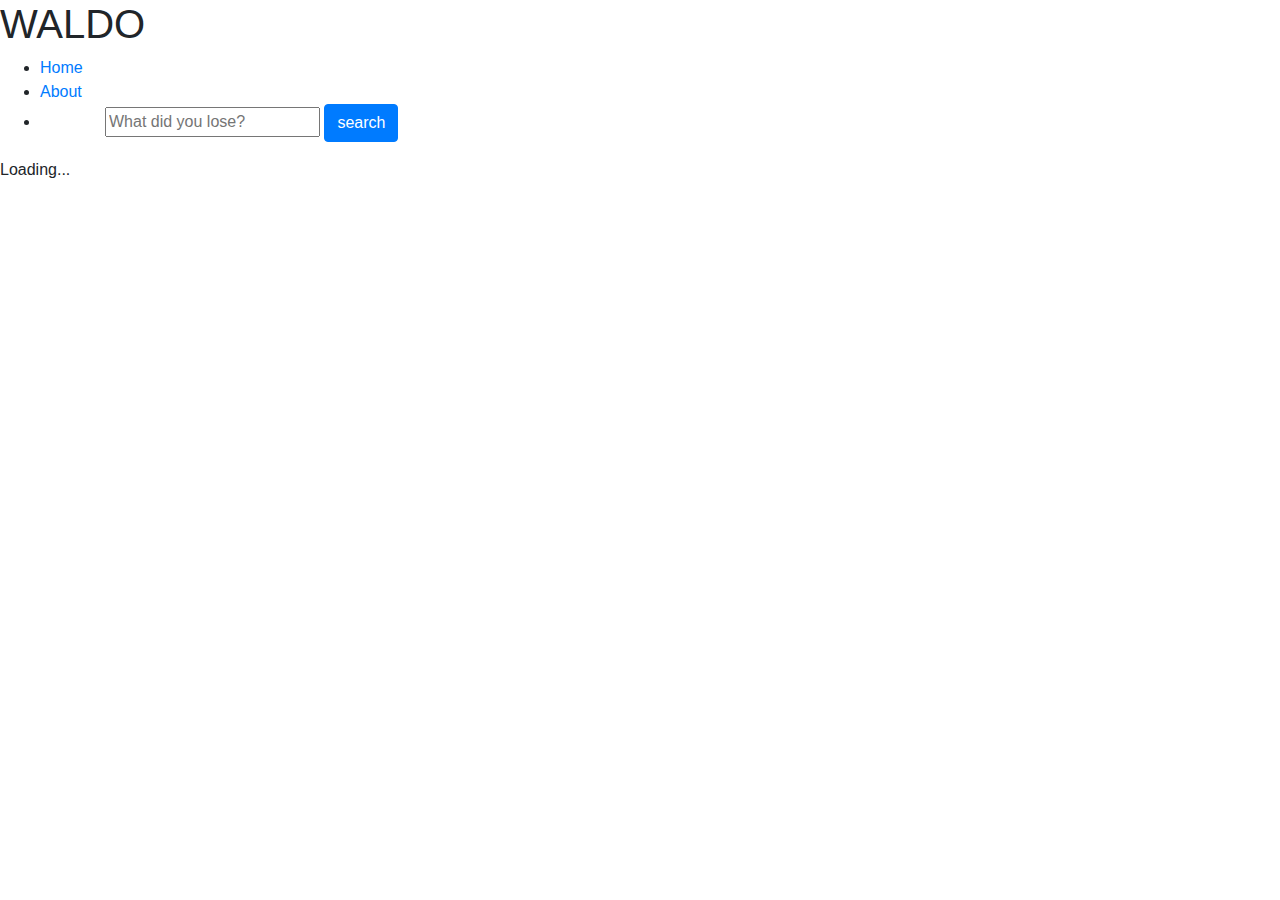
==== src/main/webapp/index.html @ af43e9e1 "Solve merge conflicts" ====
<!--
Copyright 2019 Google Inc.
Licensed under the Apache License, Version 2.0 (the "License");
you may not use this file except in compliance with the License.
You may obtain a copy of the License at
    http://www.apache.org/licenses/LICENSE-2.0
Unless required by applicable law or agreed to in writing, software
distributed under the License is distributed on an "AS IS" BASIS,
WITHOUT WARRANTIES OR CONDITIONS OF ANY KIND, either express or implied.
See the License for the specific language governing permissions and
limitations under the License.
-->

<!DOCTYPE html>
<html>
  <head>
    <meta charset="UTF-8">
    <title>Waldo</title>
    <link rel="icon" type="image/png" href="icon.png">
    <link rel="stylesheet" href="/css/main.css">
    <script src="/js/navigation-loader.js"></script>
    <link rel="stylesheet" href="https://stackpath.bootstrapcdn.com/bootstrap/4.3.1/css/bootstrap.min.css" integrity="sha384-ggOyR0iXCbMQv3Xipma34MD+dH/1fQ784/j6cY/iJTQUOhcWr7x9JvoRxT2MZw1T" crossorigin="anonymous">
<!--     <script src="/js/text-to-speech.js"></script> -->
    <script>
       function formatDate(date) {
        var hours = date.getHours();
        var minutes = date.getMinutes();
        if (hours < 12) {
          ampm = "am";
        } else {
          ampm = "pm";
        }
        hours = hours % 12;
        if (hours == 0) {
          hours = 12;
        }
        if (minutes < 10) {
          minutes = '0' + minutes;
        }
        var time = hours + ':' + minutes + ' ' + ampm;
        return date.getMonth()+1 + "/" + date.getDate() + "/" + date.getFullYear() + "  " + time;
      }

      function runQuery() {
        const div = document.getElementById('message-container-0');
        while(div.firstChild){
            div.removeChild(div.firstChild);
        }
         messageContainer = document.getElementById(`message-container-0`);
        var query=document.getElementById('lostInput').value.toLowerCase();

        const url = '/feed';
        fetch(url).then((response) => {
          return response.json();
        }).then((messages) => {
          if(messages.length == 0){
           messageContainer.innerHTML = '<p>There are no posts yet.</p>';
          }
          else{
           messageContainer.innerHTML = '';  
          }
          messages.forEach((message) => {  
            if (message.text.toLowerCase().indexOf(query) != -1) {
              const messageDiv = buildSummaryDiv(message);
              messageContainer = document.getElementById(`message-container-0`);
              messageContainer.appendChild(messageDiv);
            }
           
          });
        });


      }

        // Fetch messages and add them to the page.
      function fetchMessages(){
        runQuery();
      }
  
      function buildSummaryDiv(message){
        const cardWrap = document.createElement('div');
        cardWrap.classList.add("card-wrap");
        cardWrap.classList.add("hover");

        const card = document.createElement('div');
         card.classList.add("card-lost");
         
         
         const timeDiv = document.createElement('div');
         timeDiv.classList.add('inner-wrapper');
         timeDiv.appendChild(document.createElement("H2").appendChild(document.createTextNode(formatDate(new Date(message.timestamp)))));
         timeDiv.appendChild(document.createElement("br"));
         timeDiv.appendChild(document.createElement("br"));
         timeDiv.appendChild(document.createElement("p").appendChild(document.createTextNode(message.user)));
         var line = document.createElement("hr");
         line.classList.add("line");
         timeDiv.appendChild(line);

         const cardInfo = document.createElement('div');
         cardInfo.insertAdjacentHTML('beforeend', message.text);

         card.appendChild(timeDiv);
         card.appendChild(cardInfo);

         cardWrap.appendChild(card);

         return cardWrap;
      }

      /** Fetches users and adds them to the page. */
      function fetchUserList(){
        const url = '/user-list';
        fetch(url).then((response) => {
          return response.json();
        }).then((users) => {
          const list = document.getElementById('list');
          list.innerHTML = '';

          users.forEach((user) => {
           const userListItem = buildUserListItem(user);
           list.appendChild(userListItem);
          });
        });
      }

      /**
       * Builds a list element that contains a link to a user page, e.g.
       * <li><a href="/user-page.html?user=test@example.com">test@example.com</a></li>
       */
      function buildUserListItem(user){
        const userLink = document.createElement('a');
        userLink.setAttribute('href', '/user-page.html?user=' + user);
        userLink.appendChild(document.createTextNode(user));
        const userListItem = document.createElement('li');
        userListItem.appendChild(userLink);
        return userListItem;
      }

      /** Fetches data and populates the UI of the page. */
      function buildUI(){
       //fetchUserList();
       fetchMessages();
      }
    </script>
  </head>
  <body onload="addLoginOrLogoutLinkToNavigation(); buildUI();">
    <h1 id="titleHeader">WALDO</h1>
    <nav>

      <ul id="navigation">
        <li><a href="/">Home</a></li>
        <li><a href="/aboutus.html">About</a></li>
        <li>
          <form onsubmit="runQuery(); return false;" method="">
            <div class="container">
              <input id="lostInput" type="text" class="input" placeholder="What did you lose?">
              <input type="submit" value="search" class="submit-btn btn btn-primary">
            </div>
          </form>
          
        </li>
      </ul>
    </nav>

    <div id="contentDiv">

      <div id="lostDiv">
        <div class = "message-container" id="message-container-0" style="box-sizing:border-box">Loading...</div>
      </div>

    </div>


  </body>
</html>
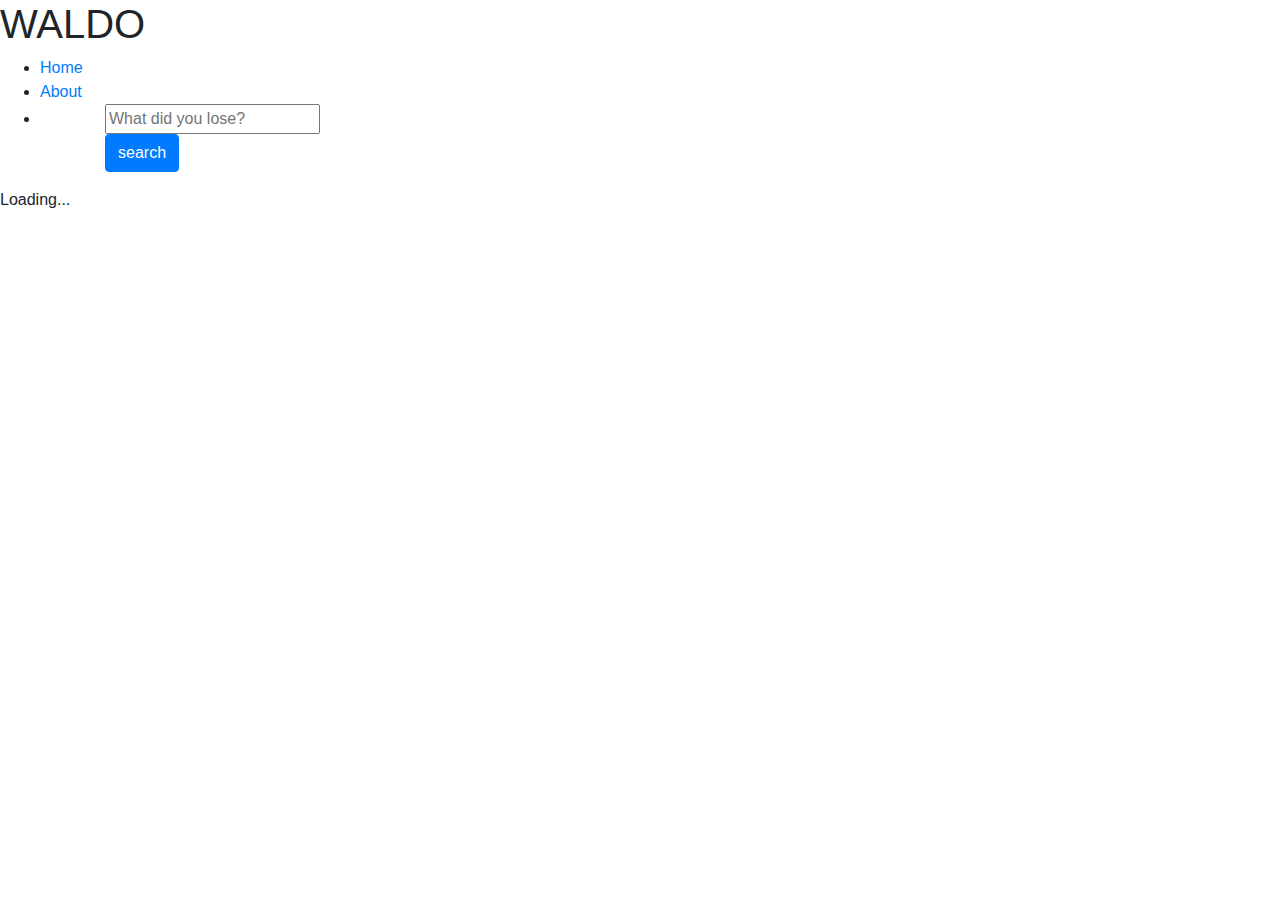
==== commit f1e147c9: "autocompleting the search bar" ====
--- a/src/main/webapp/index.html
+++ b/src/main/webapp/index.html
@@ -21,8 +21,108 @@
     <link rel="stylesheet" href="/css/main.css">
     <script src="/js/navigation-loader.js"></script>
     <link rel="stylesheet" href="https://stackpath.bootstrapcdn.com/bootstrap/4.3.1/css/bootstrap.min.css" integrity="sha384-ggOyR0iXCbMQv3Xipma34MD+dH/1fQ784/j6cY/iJTQUOhcWr7x9JvoRxT2MZw1T" crossorigin="anonymous">
-<!--     <script src="/js/text-to-speech.js"></script> -->
     <script>
+      //code credit to w3schools
+      function autocomplete(inp, arr) {
+          /*the autocomplete function takes two arguments,
+          the text field element and an array of possible autocompleted values:*/
+          var currentFocus;
+          /*execute a function when someone writes in the text field:*/
+          inp.addEventListener("input", function(e) {
+              var a, b, i, val = this.value;
+              /*close any already open lists of autocompleted values*/
+              closeAllLists();
+              if (!val) { return false;}
+              currentFocus = -1;
+              /*create a DIV element that will contain the items (values):*/
+              a = document.createElement("div");
+              a.setAttribute("id", this.id + "autocomplete-list");
+              a.setAttribute("class", "autocomplete-items");
+              /*append the DIV element as a child of the autocomplete container:*/
+              this.parentNode.appendChild(a);
+              /*for each item in the array...*/
+              for (i = 0; i < arr.length; i++) {
+                /*check if the item starts with the same letters as the text field value:*/
+                if (arr[i].substr(0, val.length).toUpperCase() == val.toUpperCase()) {
+                  /*create a DIV element for each matching element:*/
+                  b = document.createElement("div");
+                  /*make the matching letters bold:*/
+                  b.innerHTML = "<strong>" + arr[i].substr(0, val.length) + "</strong>";
+                  b.innerHTML += arr[i].substr(val.length);
+                  /*insert a input field that will hold the current array item's value:*/
+                  b.innerHTML += "<input type='hidden' value='" + arr[i] + "'>";
+                  /*execute a function when someone clicks on the item value (DIV element):*/
+                  b.addEventListener("click", function(e) {
+                      /*insert the value for the autocomplete text field:*/
+                      inp.value = this.getElementsByTagName("input")[0].value;
+                      /*close the list of autocompleted values,
+                      (or any other open lists of autocompleted values:*/
+                      closeAllLists();
+                  });
+                  a.appendChild(b);
+                }
+              }
+          });
+          /*execute a function presses a key on the keyboard:*/
+          inp.addEventListener("keydown", function(e) {
+              var x = document.getElementById(this.id + "autocomplete-list");
+              if (x) x = x.getElementsByTagName("div");
+              if (e.keyCode == 40) {
+                /*If the arrow DOWN key is pressed,
+                increase the currentFocus variable:*/
+                currentFocus++;
+                /*and and make the current item more visible:*/
+                addActive(x);
+              } else if (e.keyCode == 38) { //up
+                /*If the arrow UP key is pressed,
+                decrease the currentFocus variable:*/
+                currentFocus--;
+                /*and and make the current item more visible:*/
+                addActive(x);
+              } else if (e.keyCode == 13) {
+                /*If the ENTER key is pressed, prevent the form from being submitted,*/
+                e.preventDefault();
+                if (currentFocus > -1) {
+                  /*and simulate a click on the "active" item:*/
+                  if (x) x[currentFocus].click();
+                }
+              }
+          });
+          function addActive(x) {
+            /*a function to classify an item as "active":*/
+            if (!x) return false;
+            /*start by removing the "active" class on all items:*/
+            removeActive(x);
+            if (currentFocus >= x.length) currentFocus = 0;
+            if (currentFocus < 0) currentFocus = (x.length - 1);
+            /*add class "autocomplete-active":*/
+            x[currentFocus].classList.add("autocomplete-active");
+          }
+          function removeActive(x) {
+            /*a function to remove the "active" class from all autocomplete items:*/
+            for (var i = 0; i < x.length; i++) {
+              x[i].classList.remove("autocomplete-active");
+            }
+          }
+          function closeAllLists(elmnt) {
+            /*close all autocomplete lists in the document,
+            except the one passed as an argument:*/
+            var x = document.getElementsByClassName("autocomplete-items");
+            for (var i = 0; i < x.length; i++) {
+              if (elmnt != x[i] && elmnt != inp) {
+                x[i].parentNode.removeChild(x[i]);
+              }
+            }
+          }
+          /*execute a function when someone clicks in the document:*/
+          document.addEventListener("click", function (e) {
+              closeAllLists(e.target);
+          });
+        }
+
+        /*An array containing all the country names in the world:*/
+        var commonlyLostItems = ["Water Bottle","iPhone","Lunch Box", "Textbook", "Jacket", "Hat", "Headphones", "Earphones", "Hi"];
+
        function formatDate(date) {
         var hours = date.getHours();
         var minutes = date.getMinutes();
@@ -40,6 +140,7 @@
         }
         var time = hours + ':' + minutes + ' ' + ampm;
         return date.getMonth()+1 + "/" + date.getDate() + "/" + date.getFullYear() + "  " + time;
+
       }
 
       function runQuery() {
@@ -104,7 +205,6 @@
          card.appendChild(cardInfo);
 
          cardWrap.appendChild(card);
-
          return cardWrap;
       }
 
@@ -154,10 +254,15 @@
         <li>
           <form onsubmit="runQuery(); return false;" method="">
             <div class="container">
-              <input id="lostInput" type="text" class="input" placeholder="What did you lose?">
+              <div class="autocomplete" >
+                <input id="lostInput" type="text" class="input" placeholder="What did you lose?">
+              </div>
               <input type="submit" value="search" class="submit-btn btn btn-primary">
             </div>
           </form>
+          <script>
+              autocomplete(document.getElementById("lostInput"), commonlyLostItems);
+          </script>
           
         </li>
       </ul>
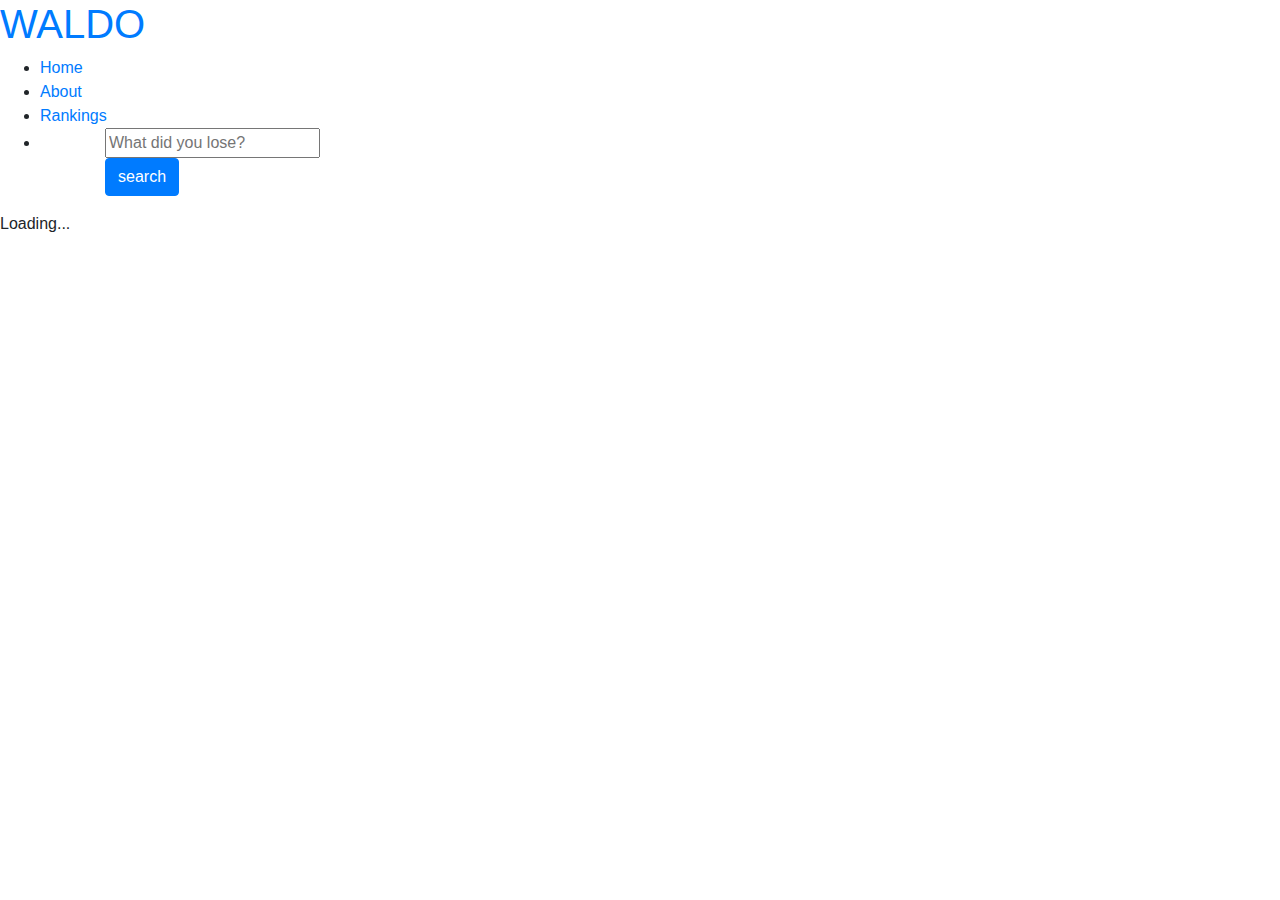
==== commit 8162b32a: "ranking board" ====
--- a/src/main/webapp/index.html
+++ b/src/main/webapp/index.html
@@ -121,7 +121,8 @@
         }
 
         /*An array containing all the country names in the world:*/
-        var commonlyLostItems = ["Water Bottle","iPhone","Lunch Box", "Textbook", "Jacket", "Hat", "Headphones", "Earphones", "Hi"];
+        var commonlyLostItems = ["water bottle","iphone","lunch box", "textbook", "jacket", "hat", "headphones", "earphones",
+        "keys", "wallet", "glasses", "laptop", "backpack", "purse", "card", "pencil case", "sunglasses","airpods", "ID", "charger", "ring", "necklace", "bracelet", "earrings", "USB"];
 
        function formatDate(date) {
         var hours = date.getHours();
@@ -161,14 +162,19 @@
           else{
            messageContainer.innerHTML = '';  
           }
+          var count = 0;
           messages.forEach((message) => {  
             if (message.text.toLowerCase().indexOf(query) != -1) {
+              count=1;
               const messageDiv = buildSummaryDiv(message);
               messageContainer = document.getElementById(`message-container-0`);
               messageContainer.appendChild(messageDiv);
             }
            
           });
+          if (count == 0) {
+            messageContainer.innerHTML = `<p>There are no posts yet for ${query}.</p>`;
+          }
         });
 
 
@@ -176,7 +182,23 @@
 
         // Fetch messages and add them to the page.
       function fetchMessages(){
-        runQuery();
+
+        const url = '/feed';
+          fetch(url).then((response) => {
+            return response.json();
+          }).then((messages) => {
+            const messageContainer = document.getElementById('message-container-0');
+            if(messages.length == 0){
+             messageContainer.innerHTML = '<p>There are no posts yet.</p>';
+            }
+            else{
+             messageContainer.innerHTML = '';  
+            }
+            messages.forEach((message) => {  
+             const messageDiv = buildSummaryDiv(message);
+             messageContainer.appendChild(messageDiv);
+            });
+          });
       }
   
       function buildSummaryDiv(message){
@@ -245,12 +267,13 @@
     </script>
   </head>
   <body onload="addLoginOrLogoutLinkToNavigation(); buildUI();">
-    <h1 id="titleHeader">WALDO</h1>
+    <h1 id="titleHeader"><a href="/">WALDO</a></h1>
     <nav>
 
       <ul id="navigation">
-        <li><a href="/">Home</a></li>
+        <li><a id="homebutton" href="/">Home</a></li>
         <li><a href="/aboutus.html">About</a></li>
+        <li><a href="/ranking.html">Rankings</a></li>
         <li>
           <form onsubmit="runQuery(); return false;" method="">
             <div class="container">
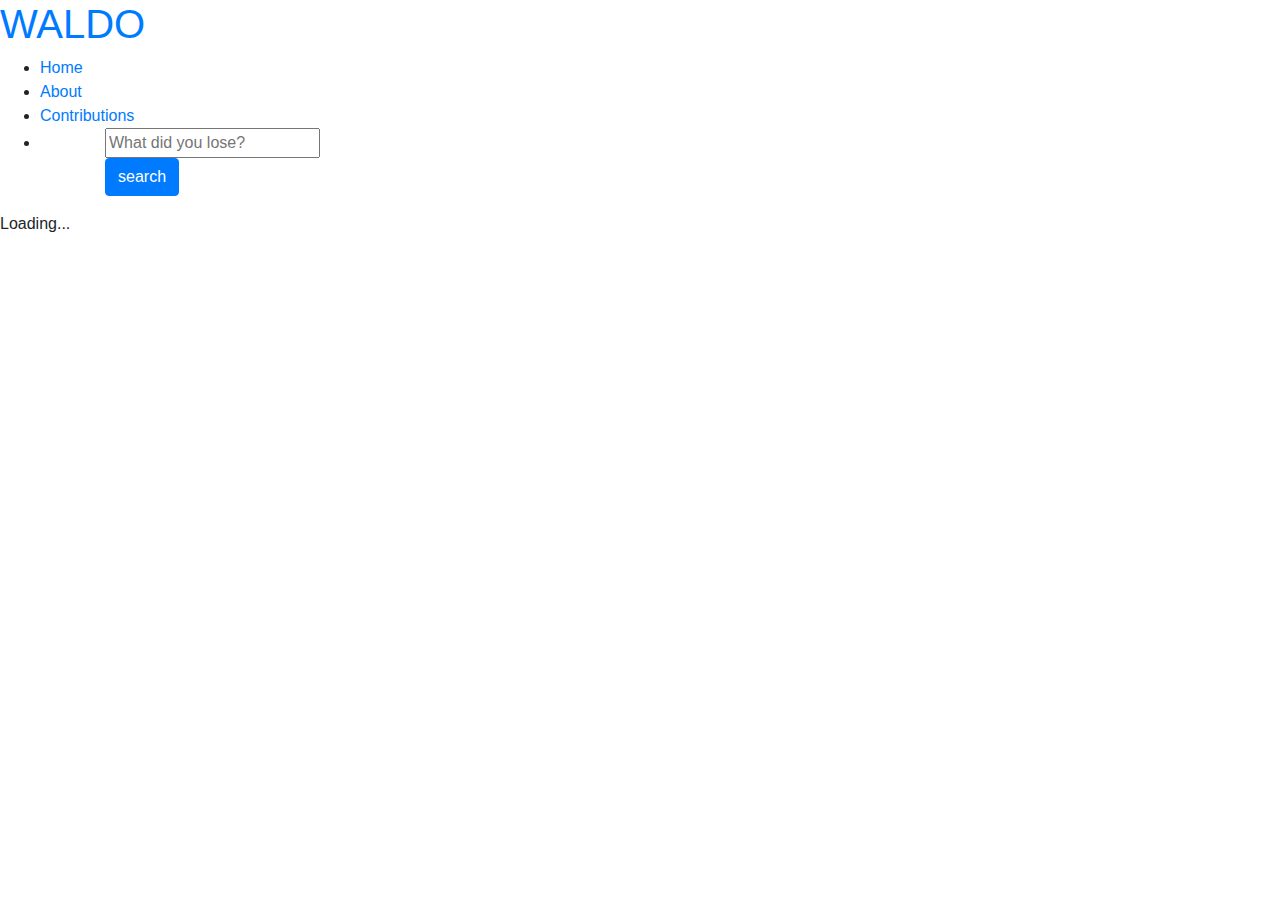
==== commit b570a987: "wording" ====
--- a/src/main/webapp/index.html
+++ b/src/main/webapp/index.html
@@ -273,7 +273,7 @@
       <ul id="navigation">
         <li><a id="homebutton" href="/">Home</a></li>
         <li><a href="/aboutus.html">About</a></li>
-        <li><a href="/ranking.html">Rankings</a></li>
+        <li><a href="/contributions.html">Contributions</a></li>
         <li>
           <form onsubmit="runQuery(); return false;" method="">
             <div class="container">
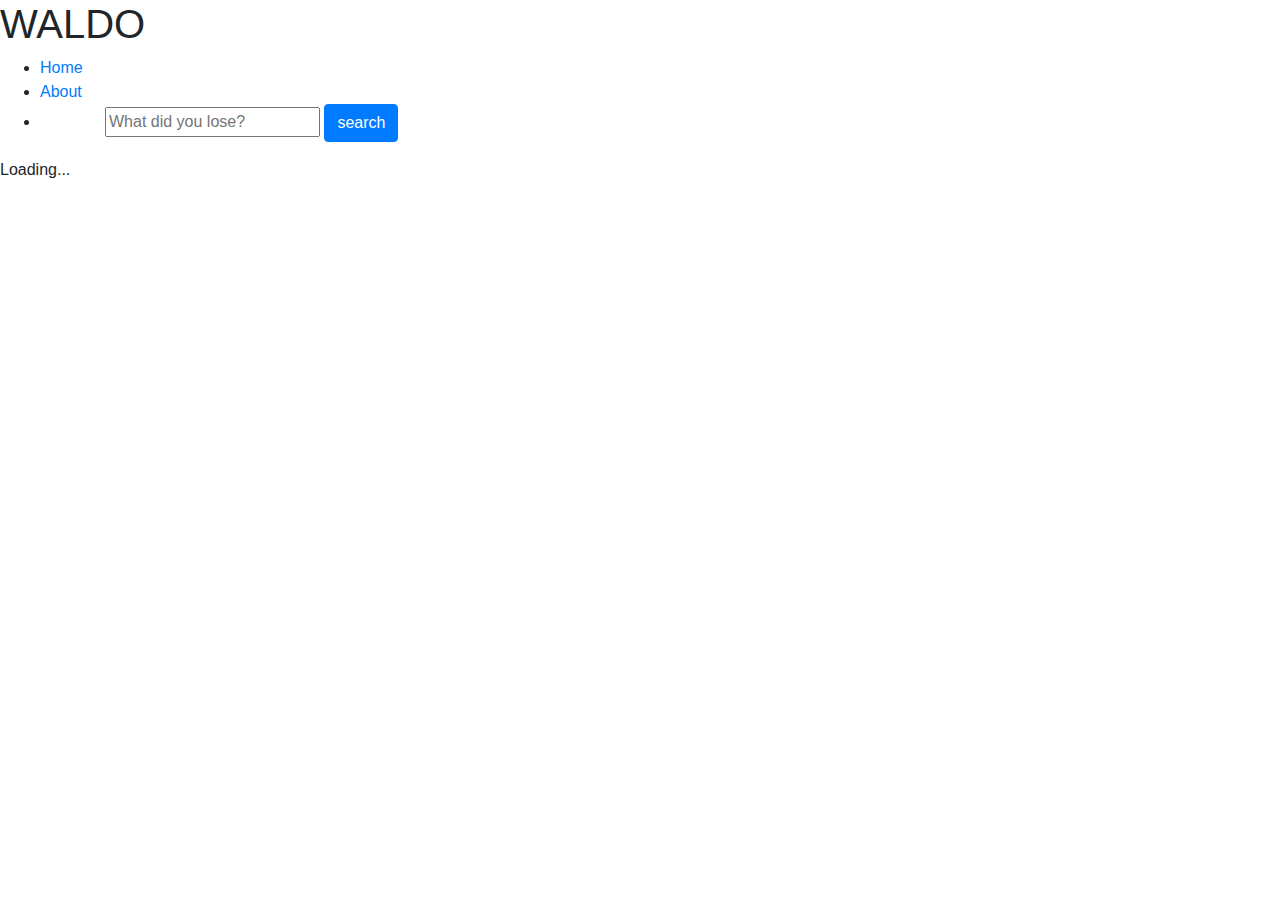
==== commit 78011827: "merge" ====
--- a/src/main/webapp/index.html
+++ b/src/main/webapp/index.html
@@ -21,109 +21,8 @@
     <link rel="stylesheet" href="/css/main.css">
     <script src="/js/navigation-loader.js"></script>
     <link rel="stylesheet" href="https://stackpath.bootstrapcdn.com/bootstrap/4.3.1/css/bootstrap.min.css" integrity="sha384-ggOyR0iXCbMQv3Xipma34MD+dH/1fQ784/j6cY/iJTQUOhcWr7x9JvoRxT2MZw1T" crossorigin="anonymous">
+<!--     <script src="/js/text-to-speech.js"></script> -->
     <script>
-      //code credit to w3schools
-      function autocomplete(inp, arr) {
-          /*the autocomplete function takes two arguments,
-          the text field element and an array of possible autocompleted values:*/
-          var currentFocus;
-          /*execute a function when someone writes in the text field:*/
-          inp.addEventListener("input", function(e) {
-              var a, b, i, val = this.value;
-              /*close any already open lists of autocompleted values*/
-              closeAllLists();
-              if (!val) { return false;}
-              currentFocus = -1;
-              /*create a DIV element that will contain the items (values):*/
-              a = document.createElement("div");
-              a.setAttribute("id", this.id + "autocomplete-list");
-              a.setAttribute("class", "autocomplete-items");
-              /*append the DIV element as a child of the autocomplete container:*/
-              this.parentNode.appendChild(a);
-              /*for each item in the array...*/
-              for (i = 0; i < arr.length; i++) {
-                /*check if the item starts with the same letters as the text field value:*/
-                if (arr[i].substr(0, val.length).toUpperCase() == val.toUpperCase()) {
-                  /*create a DIV element for each matching element:*/
-                  b = document.createElement("div");
-                  /*make the matching letters bold:*/
-                  b.innerHTML = "<strong>" + arr[i].substr(0, val.length) + "</strong>";
-                  b.innerHTML += arr[i].substr(val.length);
-                  /*insert a input field that will hold the current array item's value:*/
-                  b.innerHTML += "<input type='hidden' value='" + arr[i] + "'>";
-                  /*execute a function when someone clicks on the item value (DIV element):*/
-                  b.addEventListener("click", function(e) {
-                      /*insert the value for the autocomplete text field:*/
-                      inp.value = this.getElementsByTagName("input")[0].value;
-                      /*close the list of autocompleted values,
-                      (or any other open lists of autocompleted values:*/
-                      closeAllLists();
-                  });
-                  a.appendChild(b);
-                }
-              }
-          });
-          /*execute a function presses a key on the keyboard:*/
-          inp.addEventListener("keydown", function(e) {
-              var x = document.getElementById(this.id + "autocomplete-list");
-              if (x) x = x.getElementsByTagName("div");
-              if (e.keyCode == 40) {
-                /*If the arrow DOWN key is pressed,
-                increase the currentFocus variable:*/
-                currentFocus++;
-                /*and and make the current item more visible:*/
-                addActive(x);
-              } else if (e.keyCode == 38) { //up
-                /*If the arrow UP key is pressed,
-                decrease the currentFocus variable:*/
-                currentFocus--;
-                /*and and make the current item more visible:*/
-                addActive(x);
-              } else if (e.keyCode == 13) {
-                /*If the ENTER key is pressed, prevent the form from being submitted,*/
-                e.preventDefault();
-                if (currentFocus > -1) {
-                  /*and simulate a click on the "active" item:*/
-                  if (x) x[currentFocus].click();
-                }
-              }
-          });
-          function addActive(x) {
-            /*a function to classify an item as "active":*/
-            if (!x) return false;
-            /*start by removing the "active" class on all items:*/
-            removeActive(x);
-            if (currentFocus >= x.length) currentFocus = 0;
-            if (currentFocus < 0) currentFocus = (x.length - 1);
-            /*add class "autocomplete-active":*/
-            x[currentFocus].classList.add("autocomplete-active");
-          }
-          function removeActive(x) {
-            /*a function to remove the "active" class from all autocomplete items:*/
-            for (var i = 0; i < x.length; i++) {
-              x[i].classList.remove("autocomplete-active");
-            }
-          }
-          function closeAllLists(elmnt) {
-            /*close all autocomplete lists in the document,
-            except the one passed as an argument:*/
-            var x = document.getElementsByClassName("autocomplete-items");
-            for (var i = 0; i < x.length; i++) {
-              if (elmnt != x[i] && elmnt != inp) {
-                x[i].parentNode.removeChild(x[i]);
-              }
-            }
-          }
-          /*execute a function when someone clicks in the document:*/
-          document.addEventListener("click", function (e) {
-              closeAllLists(e.target);
-          });
-        }
-
-        /*An array containing all the country names in the world:*/
-        var commonlyLostItems = ["water bottle","iphone","lunch box", "textbook", "jacket", "hat", "headphones", "earphones",
-        "keys", "wallet", "glasses", "laptop", "backpack", "purse", "card", "pencil case", "sunglasses","airpods", "ID", "charger", "ring", "necklace", "bracelet", "earrings", "USB"];
-
        function formatDate(date) {
         var hours = date.getHours();
         var minutes = date.getMinutes();
@@ -141,7 +40,6 @@
         }
         var time = hours + ':' + minutes + ' ' + ampm;
         return date.getMonth()+1 + "/" + date.getDate() + "/" + date.getFullYear() + "  " + time;
-
       }
 
       function runQuery() {
@@ -162,19 +60,14 @@
           else{
            messageContainer.innerHTML = '';  
           }
-          var count = 0;
           messages.forEach((message) => {  
             if (message.text.toLowerCase().indexOf(query) != -1) {
-              count=1;
               const messageDiv = buildSummaryDiv(message);
               messageContainer = document.getElementById(`message-container-0`);
               messageContainer.appendChild(messageDiv);
             }
            
           });
-          if (count == 0) {
-            messageContainer.innerHTML = `<p>There are no posts yet for ${query}.</p>`;
-          }
         });
 
 
@@ -182,23 +75,7 @@
 
         // Fetch messages and add them to the page.
       function fetchMessages(){
-
-        const url = '/feed';
-          fetch(url).then((response) => {
-            return response.json();
-          }).then((messages) => {
-            const messageContainer = document.getElementById('message-container-0');
-            if(messages.length == 0){
-             messageContainer.innerHTML = '<p>There are no posts yet.</p>';
-            }
-            else{
-             messageContainer.innerHTML = '';  
-            }
-            messages.forEach((message) => {  
-             const messageDiv = buildSummaryDiv(message);
-             messageContainer.appendChild(messageDiv);
-            });
-          });
+        runQuery();
       }
   
       function buildSummaryDiv(message){
@@ -227,6 +104,7 @@
          card.appendChild(cardInfo);
 
          cardWrap.appendChild(card);
+
          return cardWrap;
       }
 
@@ -267,25 +145,19 @@
     </script>
   </head>
   <body onload="addLoginOrLogoutLinkToNavigation(); buildUI();">
-    <h1 id="titleHeader"><a href="/">WALDO</a></h1>
+    <h1 id="titleHeader">WALDO</h1>
     <nav>
 
       <ul id="navigation">
-        <li><a id="homebutton" href="/">Home</a></li>
+        <li><a href="/">Home</a></li>
         <li><a href="/aboutus.html">About</a></li>
-        <li><a href="/contributions.html">Contributions</a></li>
         <li>
           <form onsubmit="runQuery(); return false;" method="">
             <div class="container">
-              <div class="autocomplete" >
-                <input id="lostInput" type="text" class="input" placeholder="What did you lose?">
-              </div>
+              <input id="lostInput" type="text" class="input" placeholder="What did you lose?">
               <input type="submit" value="search" class="submit-btn btn btn-primary">
             </div>
           </form>
-          <script>
-              autocomplete(document.getElementById("lostInput"), commonlyLostItems);
-          </script>
           
         </li>
       </ul>
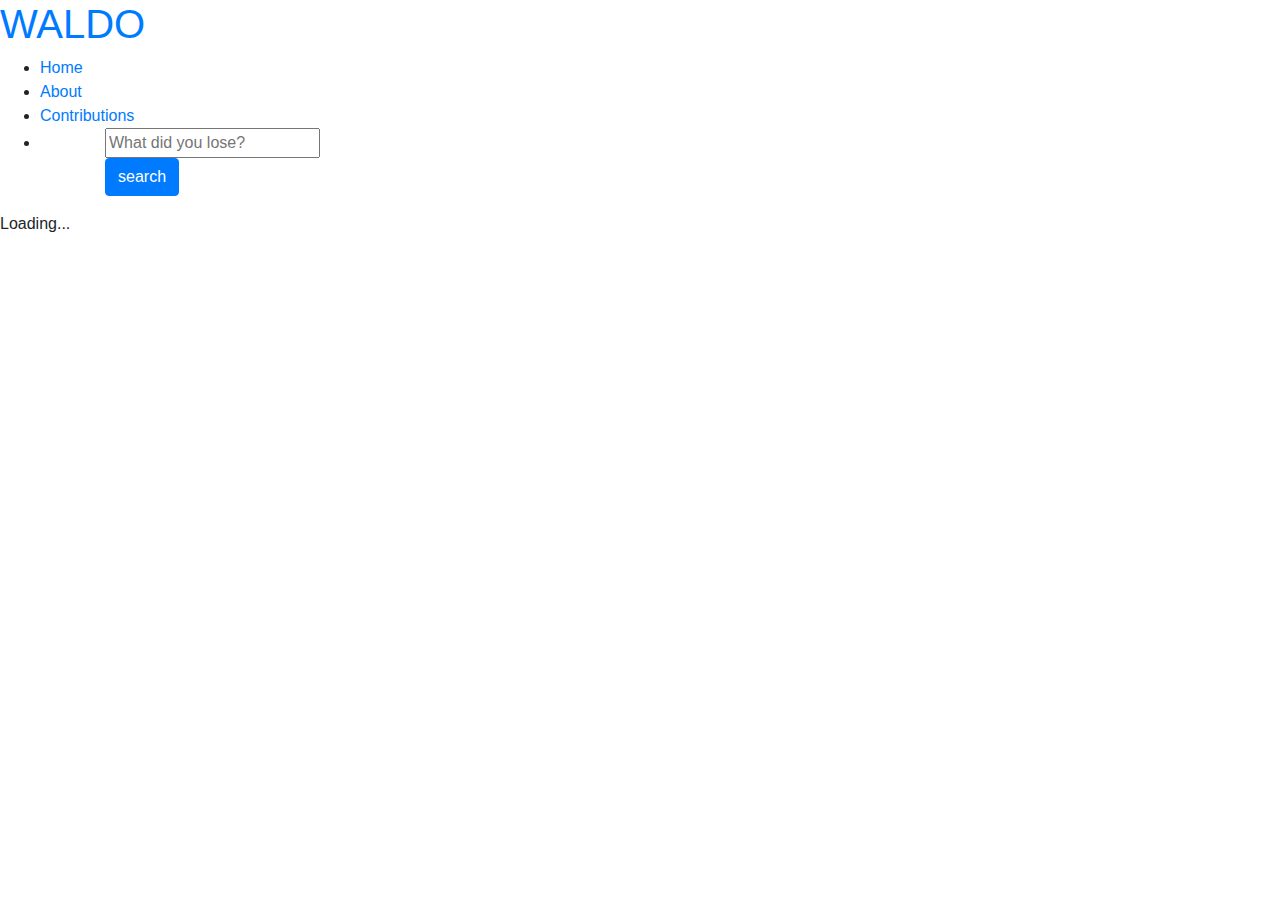
==== commit 9928cae0: "Merge pull request #37 from dbehailu/ElaineDev" ====
--- a/src/main/webapp/index.html
+++ b/src/main/webapp/index.html
@@ -21,8 +21,109 @@
     <link rel="stylesheet" href="/css/main.css">
     <script src="/js/navigation-loader.js"></script>
     <link rel="stylesheet" href="https://stackpath.bootstrapcdn.com/bootstrap/4.3.1/css/bootstrap.min.css" integrity="sha384-ggOyR0iXCbMQv3Xipma34MD+dH/1fQ784/j6cY/iJTQUOhcWr7x9JvoRxT2MZw1T" crossorigin="anonymous">
-<!--     <script src="/js/text-to-speech.js"></script> -->
     <script>
+      //code credit to w3schools
+      function autocomplete(inp, arr) {
+          /*the autocomplete function takes two arguments,
+          the text field element and an array of possible autocompleted values:*/
+          var currentFocus;
+          /*execute a function when someone writes in the text field:*/
+          inp.addEventListener("input", function(e) {
+              var a, b, i, val = this.value;
+              /*close any already open lists of autocompleted values*/
+              closeAllLists();
+              if (!val) { return false;}
+              currentFocus = -1;
+              /*create a DIV element that will contain the items (values):*/
+              a = document.createElement("div");
+              a.setAttribute("id", this.id + "autocomplete-list");
+              a.setAttribute("class", "autocomplete-items");
+              /*append the DIV element as a child of the autocomplete container:*/
+              this.parentNode.appendChild(a);
+              /*for each item in the array...*/
+              for (i = 0; i < arr.length; i++) {
+                /*check if the item starts with the same letters as the text field value:*/
+                if (arr[i].substr(0, val.length).toUpperCase() == val.toUpperCase()) {
+                  /*create a DIV element for each matching element:*/
+                  b = document.createElement("div");
+                  /*make the matching letters bold:*/
+                  b.innerHTML = "<strong>" + arr[i].substr(0, val.length) + "</strong>";
+                  b.innerHTML += arr[i].substr(val.length);
+                  /*insert a input field that will hold the current array item's value:*/
+                  b.innerHTML += "<input type='hidden' value='" + arr[i] + "'>";
+                  /*execute a function when someone clicks on the item value (DIV element):*/
+                  b.addEventListener("click", function(e) {
+                      /*insert the value for the autocomplete text field:*/
+                      inp.value = this.getElementsByTagName("input")[0].value;
+                      /*close the list of autocompleted values,
+                      (or any other open lists of autocompleted values:*/
+                      closeAllLists();
+                  });
+                  a.appendChild(b);
+                }
+              }
+          });
+          /*execute a function presses a key on the keyboard:*/
+          inp.addEventListener("keydown", function(e) {
+              var x = document.getElementById(this.id + "autocomplete-list");
+              if (x) x = x.getElementsByTagName("div");
+              if (e.keyCode == 40) {
+                /*If the arrow DOWN key is pressed,
+                increase the currentFocus variable:*/
+                currentFocus++;
+                /*and and make the current item more visible:*/
+                addActive(x);
+              } else if (e.keyCode == 38) { //up
+                /*If the arrow UP key is pressed,
+                decrease the currentFocus variable:*/
+                currentFocus--;
+                /*and and make the current item more visible:*/
+                addActive(x);
+              } else if (e.keyCode == 13) {
+                /*If the ENTER key is pressed, prevent the form from being submitted,*/
+                e.preventDefault();
+                if (currentFocus > -1) {
+                  /*and simulate a click on the "active" item:*/
+                  if (x) x[currentFocus].click();
+                }
+              }
+          });
+          function addActive(x) {
+            /*a function to classify an item as "active":*/
+            if (!x) return false;
+            /*start by removing the "active" class on all items:*/
+            removeActive(x);
+            if (currentFocus >= x.length) currentFocus = 0;
+            if (currentFocus < 0) currentFocus = (x.length - 1);
+            /*add class "autocomplete-active":*/
+            x[currentFocus].classList.add("autocomplete-active");
+          }
+          function removeActive(x) {
+            /*a function to remove the "active" class from all autocomplete items:*/
+            for (var i = 0; i < x.length; i++) {
+              x[i].classList.remove("autocomplete-active");
+            }
+          }
+          function closeAllLists(elmnt) {
+            /*close all autocomplete lists in the document,
+            except the one passed as an argument:*/
+            var x = document.getElementsByClassName("autocomplete-items");
+            for (var i = 0; i < x.length; i++) {
+              if (elmnt != x[i] && elmnt != inp) {
+                x[i].parentNode.removeChild(x[i]);
+              }
+            }
+          }
+          /*execute a function when someone clicks in the document:*/
+          document.addEventListener("click", function (e) {
+              closeAllLists(e.target);
+          });
+        }
+
+        /*An array containing all the country names in the world:*/
+        var commonlyLostItems = ["water bottle","iphone","lunch box", "textbook", "jacket", "hat", "headphones", "earphones",
+        "keys", "wallet", "glasses", "laptop", "backpack", "purse", "card", "pencil case", "sunglasses","airpods", "ID", "charger", "ring", "necklace", "bracelet", "earrings", "USB"];
+
        function formatDate(date) {
         var hours = date.getHours();
         var minutes = date.getMinutes();
@@ -40,6 +141,7 @@
         }
         var time = hours + ':' + minutes + ' ' + ampm;
         return date.getMonth()+1 + "/" + date.getDate() + "/" + date.getFullYear() + "  " + time;
+
       }
 
       function runQuery() {
@@ -60,14 +162,19 @@
           else{
            messageContainer.innerHTML = '';  
           }
+          var count = 0;
           messages.forEach((message) => {  
             if (message.text.toLowerCase().indexOf(query) != -1) {
+              count=1;
               const messageDiv = buildSummaryDiv(message);
               messageContainer = document.getElementById(`message-container-0`);
               messageContainer.appendChild(messageDiv);
             }
            
           });
+          if (count == 0) {
+            messageContainer.innerHTML = `<p>There are no posts yet for ${query}.</p>`;
+          }
         });
 
 
@@ -75,7 +182,23 @@
 
         // Fetch messages and add them to the page.
       function fetchMessages(){
-        runQuery();
+
+        const url = '/feed';
+          fetch(url).then((response) => {
+            return response.json();
+          }).then((messages) => {
+            const messageContainer = document.getElementById('message-container-0');
+            if(messages.length == 0){
+             messageContainer.innerHTML = '<p>There are no posts yet.</p>';
+            }
+            else{
+             messageContainer.innerHTML = '';  
+            }
+            messages.forEach((message) => {  
+             const messageDiv = buildSummaryDiv(message);
+             messageContainer.appendChild(messageDiv);
+            });
+          });
       }
   
       function buildSummaryDiv(message){
@@ -104,7 +227,6 @@
          card.appendChild(cardInfo);
 
          cardWrap.appendChild(card);
-
          return cardWrap;
       }
 
@@ -145,19 +267,25 @@
     </script>
   </head>
   <body onload="addLoginOrLogoutLinkToNavigation(); buildUI();">
-    <h1 id="titleHeader">WALDO</h1>
+    <h1 id="titleHeader"><a href="/">WALDO</a></h1>
     <nav>
 
       <ul id="navigation">
-        <li><a href="/">Home</a></li>
+        <li><a id="homebutton" href="/">Home</a></li>
         <li><a href="/aboutus.html">About</a></li>
+        <li><a href="/contributions.html">Contributions</a></li>
         <li>
           <form onsubmit="runQuery(); return false;" method="">
             <div class="container">
-              <input id="lostInput" type="text" class="input" placeholder="What did you lose?">
+              <div class="autocomplete" >
+                <input id="lostInput" type="text" class="input" placeholder="What did you lose?">
+              </div>
               <input type="submit" value="search" class="submit-btn btn btn-primary">
             </div>
           </form>
+          <script>
+              autocomplete(document.getElementById("lostInput"), commonlyLostItems);
+          </script>
           
         </li>
       </ul>
